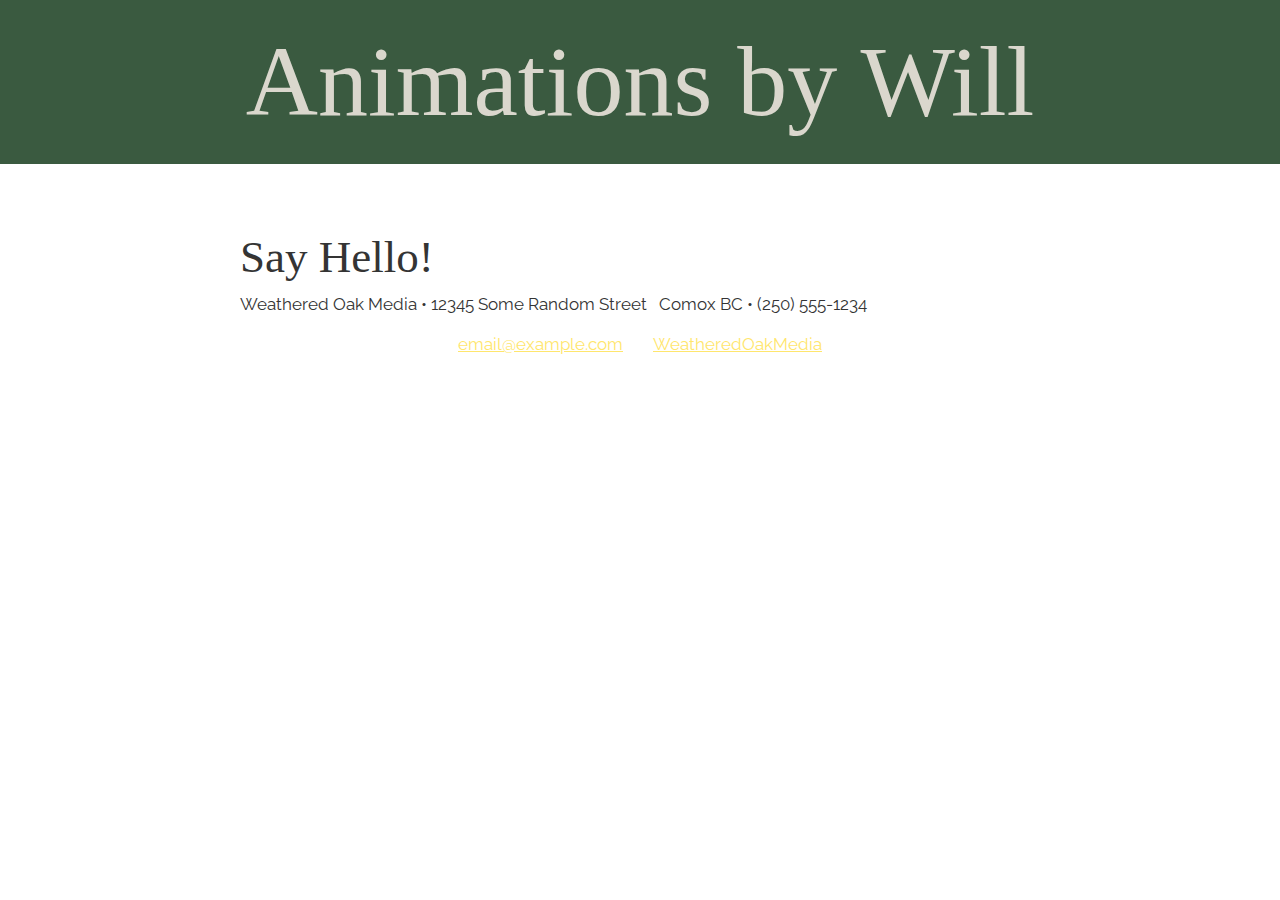
==== Animation.html @ 64fece9a "Begin adding content to page" ====
<!DOCTYPE html>
<html lang="en">
<!--
NIC DGL 203
Assignment 2c
Student: Will Lewthwaite
Modified Date: 24 October 2021
-->

<head>
    <meta charset="UTF-8">
    <meta name="viewport" content="width=device-width, initial-scale=1.0">
    <title>Animation</title>
    <link href="https://fonts.googleapis.com/css2?family=IM+Fell+English+SC&family=Raleway&display=swap"
        rel="stylesheet">
    <link rel="stylesheet" href="master-styles.css">
</head>

<body>
    <header class="header">
        <h1>Animations by Will</h1>
    </header>



    <div class="content-wrap">
        <h2 id="contact">Say Hello!</h2>
        <p>Weathered Oak Media &#8226; 12345 Some Random Street &nbsp; Comox BC &#8226; (250) 555-1234 </p>
        <ul class="contact-list">
            <li><a href="mailto:email@example.com">email@example.com</a></li>
            <li><a href="https://www.facebook.com/WeatheredOakMedia" target="_blank">WeatheredOakMedia</a></li>
        </ul>
    </div>
    </footer>
</body>
---- master-styles.css ----
/*
NIC DGL-203
Assignment 2c - Master Stylesheet
Author: Will Lewthwaite
Date Last Modified: 24 October, 2021
*/

/* 
    ##### Contents #####
    1. Colors
    2. Global Styles
    3. Profile
    4. Projects
    5. Work Experience
    6. Education
    7. Contact/Footer
    8. Motion Styles
    9. Grid Styles
    10. Expanding Typing Animation in Frame 1
    11. Button in Frame 2
    12. Sailboat animation in Frame 3
    13. Clouds Moving in Frame 4
    14. Responsive Styles
*/

/*
COLOR PALETTE
*** Original colors from Tutorials ***
#F7FFF7 - almost white
#343434 - dark gray - almost black
#2F3061 - blue dark
#FFE66D - yellow
#A1C6D7 - blue light
*** Custom Colors ***
#DAD7CD - Timberwolf
#A3B18A - Laurel Green
#588157 - Fern
#3A5A40 - Hunter
#344E41 - Brunswick
#9CB0B8 - Pewter Blue
#667AA3 - Blue Yonder
#3D4971 - RCAF Blue
#000000 - Black
#FFFFFF - White
*/

/* ##### Global styles ##### */

* {
    padding: 0;
    margin: 0;
    box-sizing: border-box;
}

*, *:before, *:after {
    box-sizing: inherit;
}

body {
    color: #343434;
    margin: 0;
    padding: 0;
    font-family: 'Raleway', sans-serif;
    font-size: 17px;
    line-height: 1.5;
}

.project-img {
    width: 300px;
}

a {
    color: #FFE66D;
}

a:hover {
    text-decoration: none;
}

h1 {
    font-size: 100px;
    line-height: 1;
    padding: 32px 0;
}

h2 {
    font-size: 45px;
}

h1, h2 {
    font-family: 'IM Fell English SC', serif;
    font-weight: 400;
    margin: 0;
}

.content-wrap {
    max-width: 800px;
    width: 85%;
    margin: 0 auto;
    padding: 60px 0;
}

h3 {
    margin-bottom: 0;
}

.item-details h3+p {
    font-style: italic;
}

.item-details h3~p {
    margin: 0;
}

.divider>section {
    border-bottom: 1px dashed #343434;
    padding: 25px 0;
}

.divider>section:last-of-type {
    border-bottom: none;
}

/* ##### Profile ##### */

header {
    background: #3A5A40;
    color: #DAD7CD;
}

/* -Drop Down Navigation Code from W3 Schools Website HTML/CSS basic Drop Menu.
Modified class id names, added 4th list item, modified colors- */

.dropbtn {
    background-color: #588157;
    color: #DAD7CD;
    padding: 16px;
    font-size: 16px;
    border: none;
}

.dropdown {
    position: relative;
    /*display: inline-block;*/
    float: left;
}

.dropdown-list {
    display: none;
    position: absolute;
    background-color: #A3B18A;
    min-width: 160px;
    box-shadow: 0px 8px 16px 0px rgba(0, 0, 0, 0.2);
    z-index: 1;
}

.dropdown-list a {
    color: black;
    padding: 12px 16px;
    text-decoration: none;
    display: block;
}

.dropdown-list a:hover {
    background-color: #ddd;
}

.dropdown:hover .dropdown-list {
    display: block;
}

.dropdown:hover .dropbtn {
    background-color: #3e8e41;
}

/* ##### Projects ##### */

.projects {
    background: #DAD7CD;
}

.projects a {
    color: #2F3061
}

.projects .btn {
    color: #DAD7CD;
    background: #588157;
    text-decoration: none;
    padding: 8px;
    border-radius: 4px;
    display: inline-block;
}

.projects .btn:hover {
    background: rgba(47, 48, 97, 80%);
}

.project-item {
    overflow: hidden;
}

.project-item h3 {
    margin-top: 0;
}

/* ##### Work Experience ##### */

.work-experience {
    background: #A3B18A;
}

/* #### Education #### */

.education {
    background-image: url(img/sharon-mccutcheon-unsplash.jpg);
    /* For this section I kept one of the stock images from the tutorial
    because I liked the books and they went well with the color theme */
    background-size: cover;
    background-position: top right;
    padding-bottom: 100px;
}

.education p {
    width: 60%;
}

/* ##### Contact Info / Footer ##### */

footer {
    background: #344E41;
    color: #DAD7CD;
}

.contact-list {
    list-style-type: none;
    padding: 0;
}

.contact-list a {
    padding: 15px;
    display: inline-block;
}

/* ##### MOTION Styles ##### */

.klingon {
    font-size: 25px;
    color: #DAD7CD;
}

img {
    width: 100px;
}

/* ### Grid Styles ### */

.Frames {
    display: grid;
    grid-template-columns: 1fr 1fr 1fr;
    grid-template-rows: 1fr auto;
    grid-gap: 10px;
    background-color: #9CB0B8;
    padding: 10px;
}

.Frames>div {
    background-color: #3D4971;
    text-align: center;
    padding: 20px 0;
    font-size: 30px;
}

.frame4 {
    grid-column-start: 1;
    grid-column-end: 4;
    grid-row-start: 2;
    grid-row-end: span 2;
    overflow: hidden;
    position: relative;
}

/* ## Expanding Typing Animation in Frame 1 ## */

/* This works on page load. Refresh to see a Klingon greeting. */

@import url('https://fonts.googleapis.com/css2?family=Rampart+One&display=swap');
@keyframes scaleIn {
    0% {
        transform: scale(0.2);
    }
    85% {
        transform: scale(1.1);
    }
    100% {
        transform: scale(1);
    }
}

.klingon {
    /* Modified font, size and colors from tutorial example */
    font-size: 5rem;
    font-family: 'Rampart One', cursive;
    color: #e21515;
    text-shadow: 3px 3px 0px #c3a159;
    animation-name: scaleIn;
    animation-duration: 2s;
}

/* ## Button in Frame 2 ## */

/* Note: The hover effect does not work in small screens,
    however you can see the same animation by clicking on the button */

button:hover {
    cursor: pointer;
}

button {
    /*Customized colors*/
    border: 3px solid #588157;
    margin: 30px auto 0;
    padding: 14px 15px;
    color: #fff;
    background: #A3B18A;
    width: 200px;
    font-size: 1rem;
    text-align: center;
    text-transform: uppercase;
}

button {
    transition: background .3s ease-in, transform .2s .1s ease-in-out;
    border-radius: .3s ease-in;
}

button:hover {
    /* Customized colors */
    transform: scale(1.3);
    background: #DAD7CD;
    color: #353535;
    border-radius: 20px;
}

/* #### Sailboat animation in Frame 3 #### */

/* Note: Click on boat at smaller screen sizes to activate animation. */

.boat:hover {
    animation-name: move;
    animation-duration: 3s;
    animation-fill-mode: forwards;
    animation-iteration-count: 3;
    animation-direction: alternate-reverse;
}

@keyframes move {
    75% {
        transform: translateX(100%);
    }
}

/* #### Clouds Moving in Frame 4 #### */

/* Clouds and UFO should move in a steady stream 5 seconds apart.
    With the speed difference, the longer you watch you will see
    the clouds seem to chase and overtake each other as the UFO flies by quickly. */

.cloud1 {
    animation: float 20s linear infinite;
}

.cloud2 {
    animation: float 25s 5s linear infinite backwards;
}

.UFO {
    animation: float 15s linear infinite;
}

@keyframes float {
    0% {
        transform: translateX(-800px);
    }
    100% {
        transform: translateX(820px);
    }
}

.sky-scraper, .cloud {
    position: absolute;
}

.sky-scraper {
    z-index: 50;
}

.cloud2 {
    top: 76px;
}

.cloud1 {
    top: 30px;
}

.UFO {
    top: 50px;
}

img.cloud {
    width: 150px;
}

img.UFO {
    width: 100px;
}

.sky-scraper img {
    width: 100%;
}

/* #### Responsive Styles #### */

@media screen and (min-width:750px) {
    header, footer {
        text-align: center;
    }
    .project-item img {
        float: left;
        margin-right: 20px;
    }
    .job-item {
        display: grid;
        grid-template-columns: 1fr 2fr;
        column-gap: 20px;
    }
    .contact-list {
        display: flex;
        justify-content: center;
    }
    .education {
        display: flex;
    }
}

@media screen and (max-width: 749px) {
    header, footer {
        text-align: center;
    }
    h1 {
        font-size: 75px;
        line-height: 0.9;
        margin-bottom: 20px;
    }
    h2 {
        line-height: 1;
    }
    .contact-list a {
        padding: 5px;
    }
    .education {
        background-image: none;
        /*Clears image at small screens for readability*/
    }
    .Frames {
        display: flex;
        flex-direction: column;
        justify-content: center;
    }
}
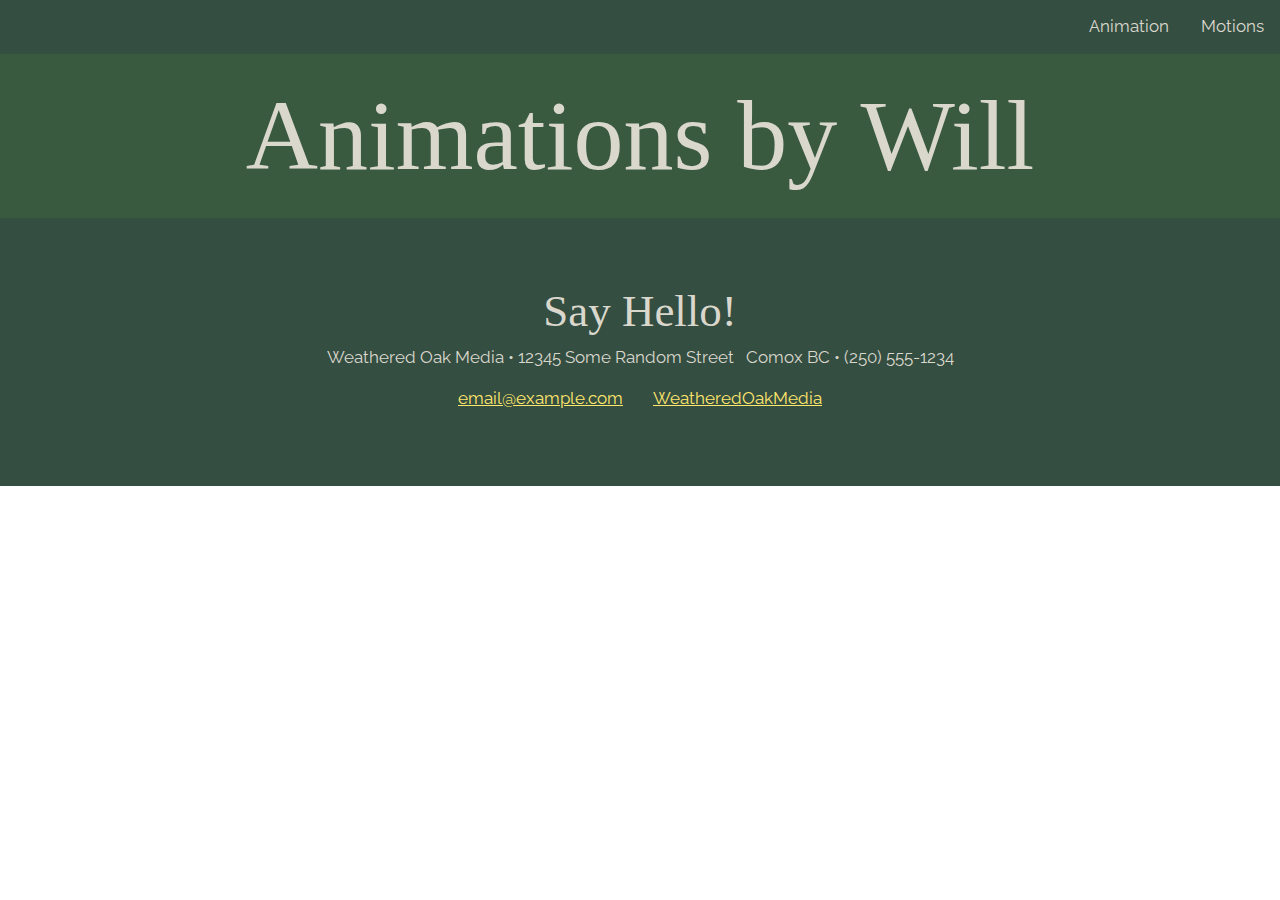
==== commit 06d80c98: "Fix broken links in ul top-nav" ====
--- a/Animation.html
+++ b/Animation.html
@@ -17,19 +17,25 @@
 </head>
 
 <body>
+
+    <ul class="top-nav">
+        <li><a href="motions.html">Motions</a></li>
+        <li><a href="animation.html">Animation</a></li>
+    </ul>
+
     <header class="header">
         <h1>Animations by Will</h1>
     </header>
 
 
-
-    <div class="content-wrap">
-        <h2 id="contact">Say Hello!</h2>
-        <p>Weathered Oak Media &#8226; 12345 Some Random Street &nbsp; Comox BC &#8226; (250) 555-1234 </p>
-        <ul class="contact-list">
-            <li><a href="mailto:email@example.com">email@example.com</a></li>
-            <li><a href="https://www.facebook.com/WeatheredOakMedia" target="_blank">WeatheredOakMedia</a></li>
-        </ul>
-    </div>
+    <footer>
+        <div class="content-wrap">
+            <h2 id="contact">Say Hello!</h2>
+            <p>Weathered Oak Media &#8226; 12345 Some Random Street &nbsp; Comox BC &#8226; (250) 555-1234 </p>
+            <ul class="contact-list">
+                <li><a href="mailto:email@example.com">email@example.com</a></li>
+                <li><a href="https://www.facebook.com/WeatheredOakMedia" target="_blank">WeatheredOakMedia</a></li>
+            </ul>
+        </div>
     </footer>
 </body>--- a/master-styles.css
+++ b/master-styles.css
@@ -93,6 +93,34 @@
     margin: 0;
 }
 
+ul.top-nav {
+    list-style-type: none;
+    margin: 0;
+    padding: 0;
+    overflow: hidden;
+    background-color: #344E41;
+  }
+  
+  ul.top-nav li {
+    float: right;
+  }
+  
+  ul.top-nav li a {
+    display: block;
+    color: #DAD7CD;
+    text-align: center;
+    padding: 14px 16px;
+    text-decoration: none;
+  }
+  
+  ul.top-nav li a:hover:not(.active) {
+    background-color: #A3B18A;
+  }
+  
+  .active {
+    background-color: #04AA6D;
+  }
+
 .content-wrap {
     max-width: 800px;
     width: 85%;
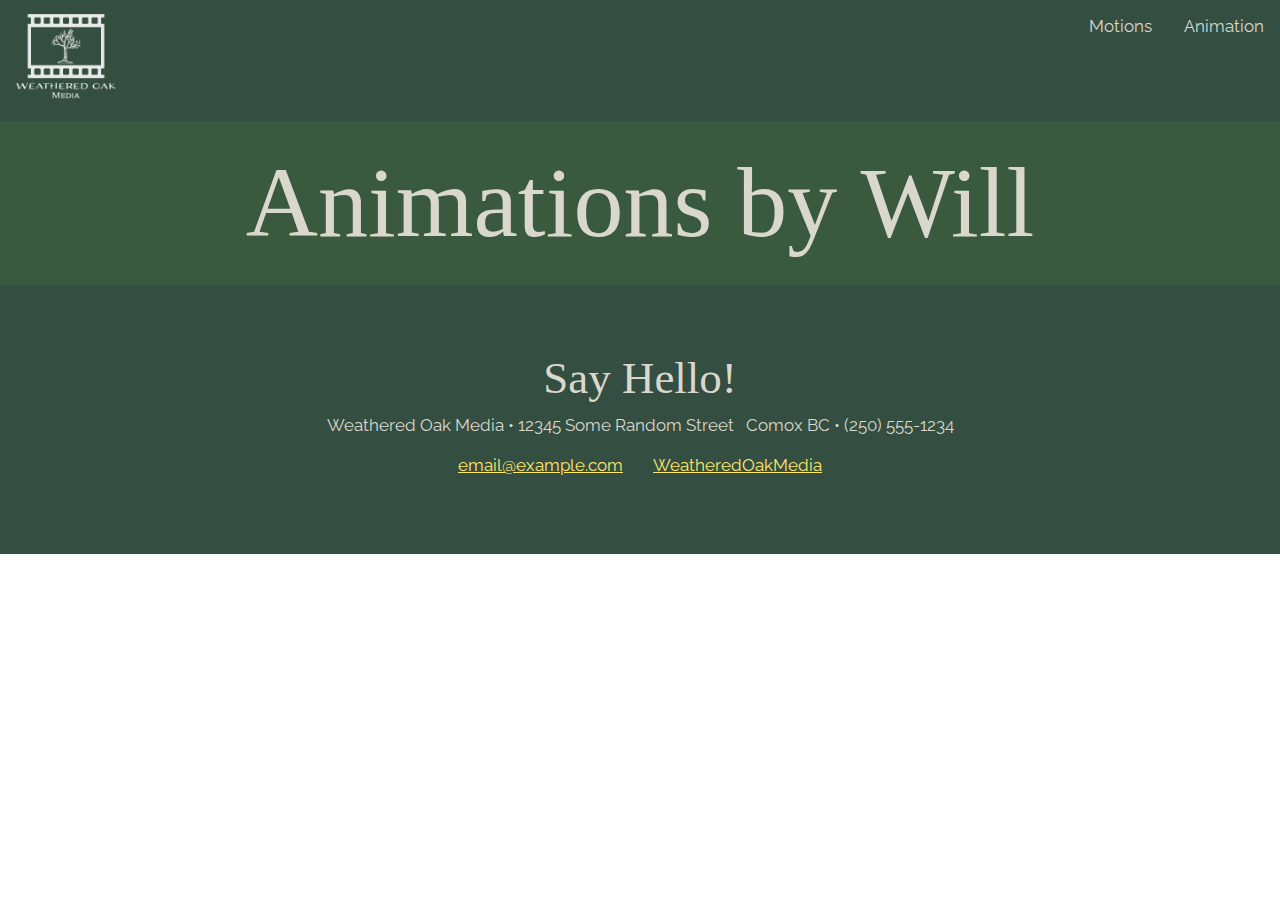
==== commit 4145d8a9: "Edit logo position" ====
--- a/Animation.html
+++ b/Animation.html
@@ -19,9 +19,12 @@
 <body>
 
     <ul class="top-nav">
+        <div class="logo">
+          <a href="index.html"><img src="img/WeatheredOak_FilmStripLogo_Light.png" alt="Logo" /></a>
+        </div>
+        <li><a href="animation.html">Animation</a></li>
         <li><a href="motions.html">Motions</a></li>
-        <li><a href="animation.html">Animation</a></li>
-    </ul>
+      </ul>
 
     <header class="header">
         <h1>Animations by Will</h1>
--- a/master-styles.css
+++ b/master-styles.css
@@ -93,33 +93,40 @@
     margin: 0;
 }
 
+.logo {
+    size: 150px;
+    float: left;
+    margin: 0;
+    padding: 14px 16px;
+}
+
 ul.top-nav {
     list-style-type: none;
     margin: 0;
     padding: 0;
     overflow: hidden;
     background-color: #344E41;
-  }
-  
-  ul.top-nav li {
+}
+
+ul.top-nav li {
     float: right;
-  }
-  
-  ul.top-nav li a {
+}
+
+ul.top-nav li a {
     display: block;
     color: #DAD7CD;
     text-align: center;
     padding: 14px 16px;
     text-decoration: none;
-  }
-  
-  ul.top-nav li a:hover:not(.active) {
+}
+
+ul.top-nav li a:hover:not(.active) {
     background-color: #A3B18A;
-  }
-  
-  .active {
+}
+
+.active {
     background-color: #04AA6D;
-  }
+}
 
 .content-wrap {
     max-width: 800px;
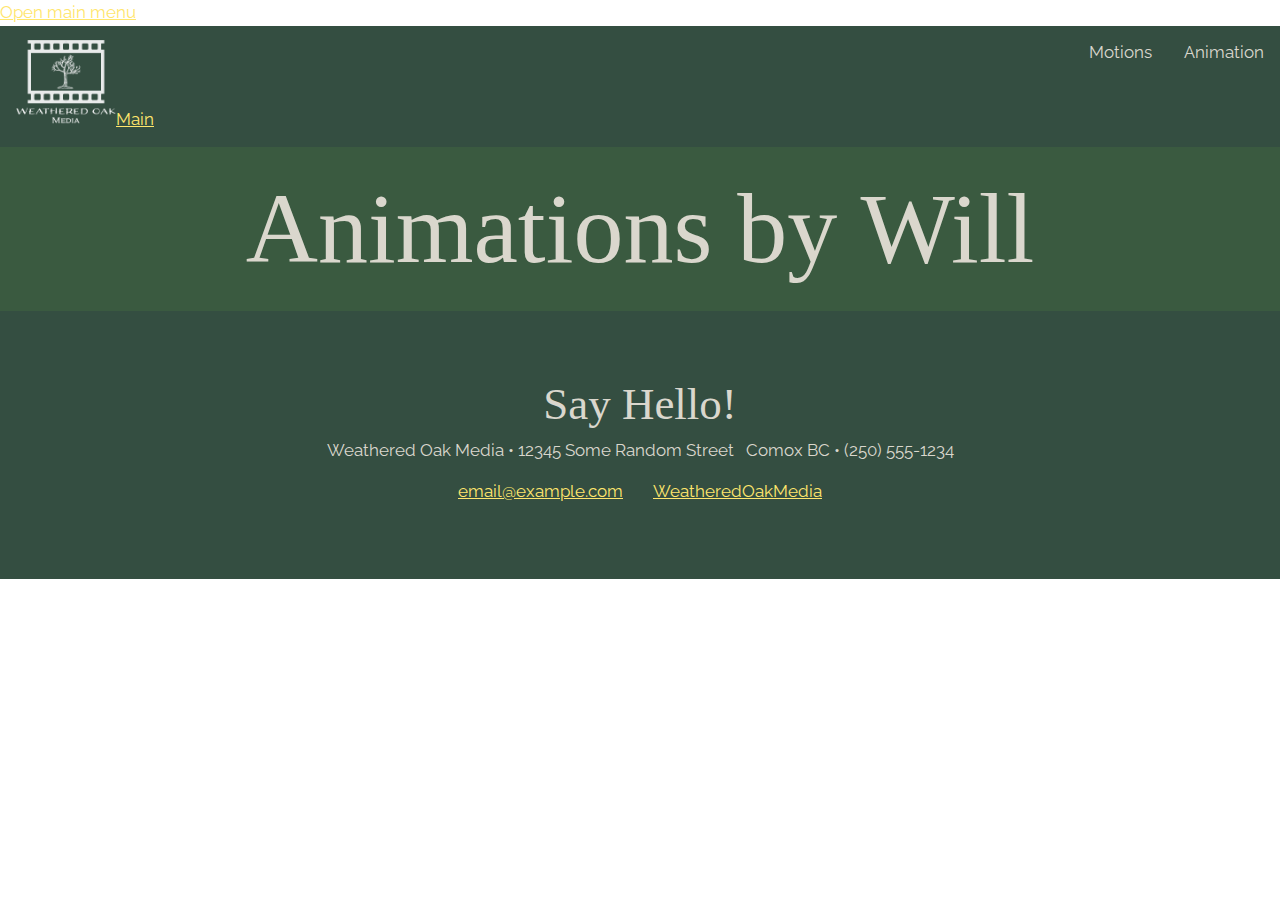
==== commit 1d2cf7ba: "Add hamburger bars" ====
--- a/Animation.html
+++ b/Animation.html
@@ -18,13 +18,19 @@
 
 <body>
 
+    <a class="hamburger" href="#navbar" aria-label="Open main menu">
+        <span class="sr-only">Open main menu</span>
+        <i class="fas fa-bars" aria-hidden="true"></i>
+        <i class="fas fa-bars"></i>
+    </a>
+
     <ul class="top-nav">
         <div class="logo">
-          <a href="index.html"><img src="img/WeatheredOak_FilmStripLogo_Light.png" alt="Logo" /></a>
+            <a href="index.html"><img src="img/WeatheredOak_FilmStripLogo_Light.png" alt="Logo" />Main</a>
         </div>
         <li><a href="animation.html">Animation</a></li>
         <li><a href="motions.html">Motions</a></li>
-      </ul>
+    </ul>
 
     <header class="header">
         <h1>Animations by Will</h1>
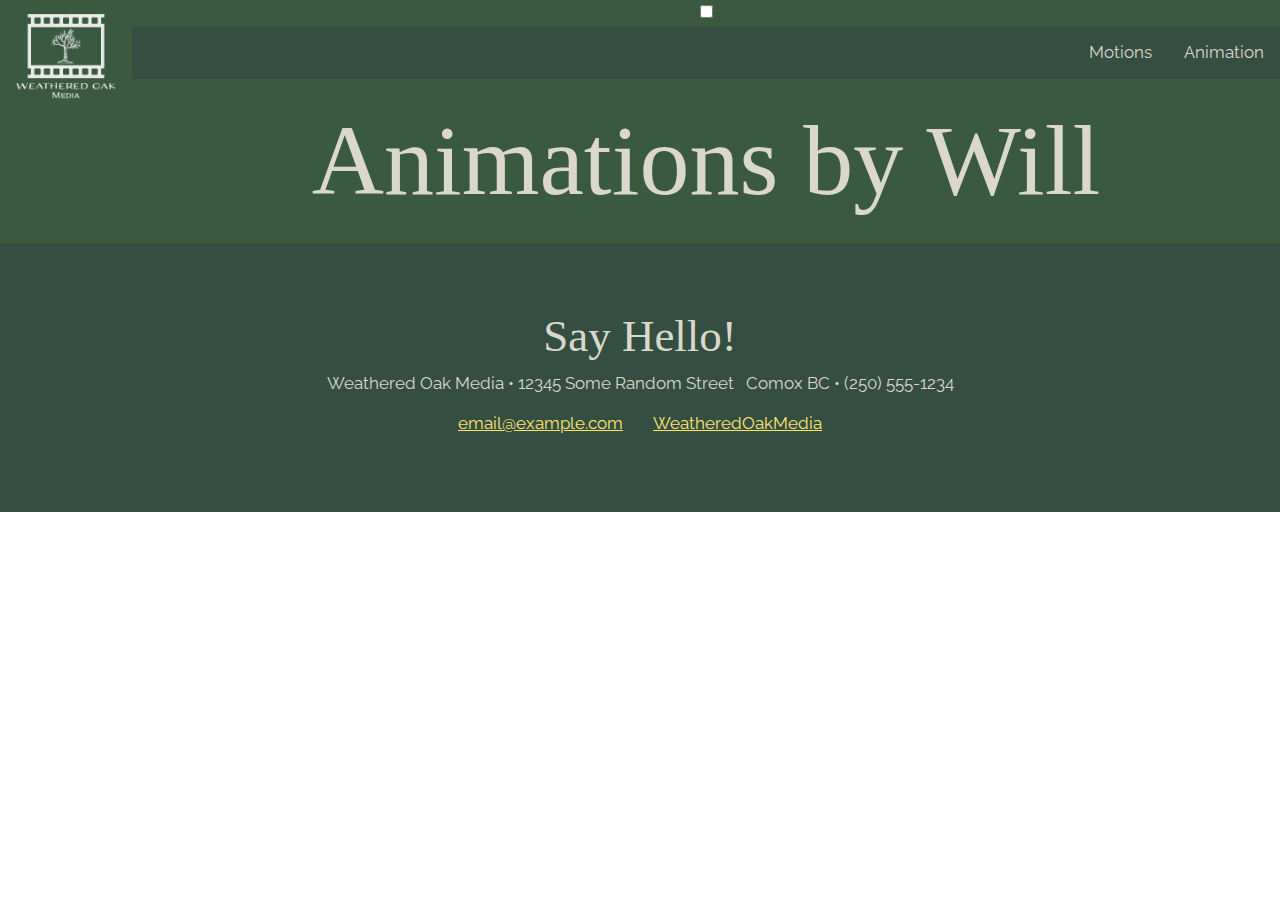
==== commit e1520226: "Apply burger menu to all html pages" ====
--- a/Animation.html
+++ b/Animation.html
@@ -18,22 +18,19 @@
 
 <body>
 
-    <a class="hamburger" href="#navbar" aria-label="Open main menu">
-        <span class="sr-only">Open main menu</span>
-        <i class="fas fa-bars" aria-hidden="true"></i>
-        <i class="fas fa-bars"></i>
-    </a>
+    <header class="header">
+        <a href="index.html" class="logo"><img src="img/WeatheredOak_FilmStripLogo_Light.png" alt="Logo" /></a>
+        <input class="nav-btn" type="checkbox" id="nav-btn" />
+        <label class="nav-icon" for="nav-btn"><span class="navicon"></span></label>
+        <ul class="top-nav">
+            <li><a href="animation.html">Animation</a></li>
+            <li><a href="motions.html">Motions</a></li>
+        </ul>
+        <!--Code adapted from example found on CodePen https://codepen.io/mutedblues/pen/MmPNPG?editors=1100 
+        Modified tags/classes, colors, and float to fit my page format.-->
 
-    <ul class="top-nav">
-        <div class="logo">
-            <a href="index.html"><img src="img/WeatheredOak_FilmStripLogo_Light.png" alt="Logo" />Main</a>
-        </div>
-        <li><a href="animation.html">Animation</a></li>
-        <li><a href="motions.html">Motions</a></li>
-    </ul>
+        <h1>Animations by Will</h1>
 
-    <header class="header">
-        <h1>Animations by Will</h1>
     </header>
 
 
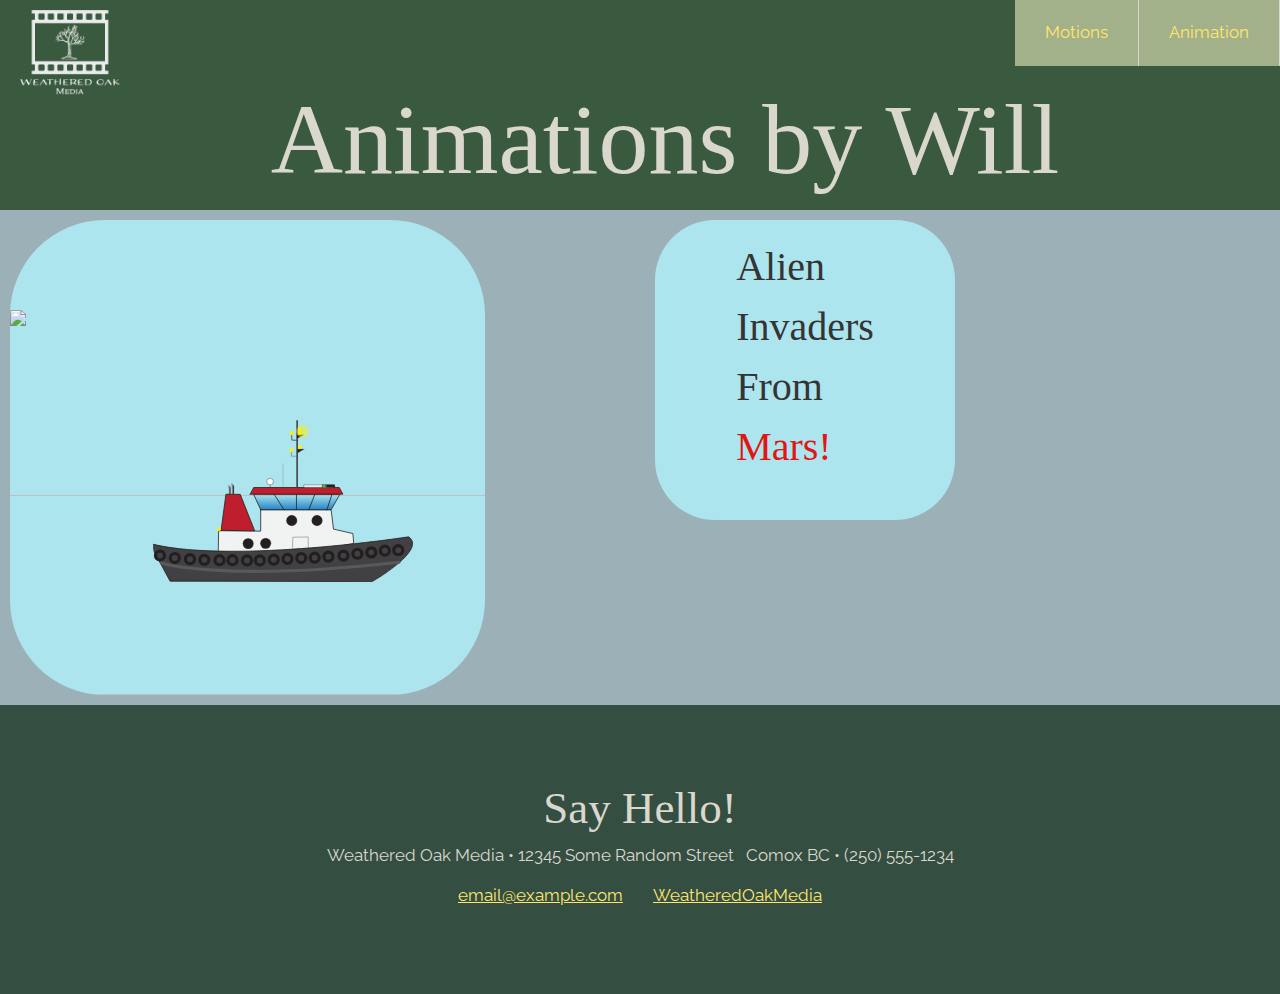
==== commit 47e7dbeb: "Replaced ufo2" ====
--- a/Animation.html
+++ b/Animation.html
@@ -4,7 +4,7 @@
 NIC DGL 203
 Assignment 2c
 Student: Will Lewthwaite
-Modified Date: 24 October 2021
+Modified Date: 2 October 2021
 -->
 
 <head>
@@ -32,8 +32,24 @@
         <h1>Animations by Will</h1>
 
     </header>
-
-
+    <section class="porthole">
+        <div class="boat-wrap">
+            <div class="aqua">
+                <img src="img/Ocean1.png" class="waves">
+            </div>
+            <div class="tugboat"><img src="img/Tugboat.svg"></div>
+            <div class="cloud3"><img src="img/Cloud3.svg"></div>
+        </div>
+        <div class="word-wrap">
+            <div class="words">
+                <p class="word1">Alien</p>
+                <p class="word2">Invaders</p>
+                <p class="word3">From</p>
+                <p class="word4">Mars!</p>
+            </div>
+            <div class="ufo2"><img src="img/UFO2.svg"></div>
+        </div>
+    </section>
     <footer>
         <div class="content-wrap">
             <h2 id="contact">Say Hello!</h2>
--- a/master-styles.css
+++ b/master-styles.css
@@ -2,7 +2,7 @@
 NIC DGL-203
 Assignment 2c - Master Stylesheet
 Author: Will Lewthwaite
-Date Last Modified: 24 October, 2021
+Date Last Modified: 25 October, 2021
 */
 
 /* 
@@ -66,6 +66,17 @@
 }
 
 .project-img {
+    /* Added simple transition effect on hover or tap to replace defective modal image from 1C */
+    width: 300px;
+    transition: width 2s, height 4s;
+}
+
+.project-img:hover {
+    width: 500px;
+    height: 700px;
+}
+
+.project-img2 {
     width: 300px;
 }
 
@@ -80,7 +91,7 @@
 h1 {
     font-size: 100px;
     line-height: 1;
-    padding: 32px 0;
+    padding: 90px 90px 20px;
 }
 
 h2 {
@@ -93,39 +104,106 @@
     margin: 0;
 }
 
-.logo {
-    size: 150px;
-    float: left;
-    margin: 0;
-    padding: 14px 16px;
-}
-
-ul.top-nav {
-    list-style-type: none;
+.header ul {
     margin: 0;
     padding: 0;
+    list-style: none;
     overflow: hidden;
-    background-color: #344E41;
-}
-
-ul.top-nav li {
+    background-color: #A3B18A;
+}
+
+.header li a {
+    display: block;
+    padding: 20px 20px;
+    border-right: 1px solid #DAD7CD;
+    text-decoration: none;
+}
+
+.header li a:hover, .header .nav-btn:hover {
+    background-color: #f4f4f4;
+}
+
+.header .logo {
+    display: block;
+    float: left;
+    font-size: 2em;
+    padding: 10px 20px;
+    text-decoration: none;
+}
+
+/* Navigation & Hamburger Menu */
+
+/* Code adapted from example found on CodePen https://codepen.io/mutedblues/pen/MmPNPG?editors=1100 
+    Modified tags/classes, colors, and float to fit my page format. */
+
+.header .top-nav {
+    clear: both;
+    max-height: 0;
+    transition: max-height .2s ease-out;
+}
+
+/* menu icon */
+
+.header .nav-icon {
+    cursor: pointer;
+    display: inline-block;
     float: right;
-}
-
-ul.top-nav li a {
+    padding: 28px 20px;
+    position: relative;
+    user-select: none;
+}
+
+.header .nav-icon .navicon {
+    background: #333;
     display: block;
-    color: #DAD7CD;
-    text-align: center;
-    padding: 14px 16px;
-    text-decoration: none;
-}
-
-ul.top-nav li a:hover:not(.active) {
-    background-color: #A3B18A;
-}
-
-.active {
-    background-color: #04AA6D;
+    height: 2px;
+    position: relative;
+    transition: background .2s ease-out;
+    width: 18px;
+}
+
+.header .nav-icon .navicon:before, .header .nav-icon .navicon:after {
+    background: #333;
+    content: '';
+    display: block;
+    height: 100%;
+    position: absolute;
+    transition: all .2s ease-out;
+    width: 100%;
+}
+
+.header .nav-icon .navicon:before {
+    top: 5px;
+}
+
+.header .nav-icon .navicon:after {
+    top: -5px;
+}
+
+/* Hamburger Button */
+
+.header .nav-btn {
+    display: none;
+}
+
+.header .nav-btn:checked~.top-nav {
+    max-height: 240px;
+}
+
+.header .nav-btn:checked~.nav-icon .navicon {
+    background: transparent;
+}
+
+.header .nav-btn:checked~.nav-icon .navicon:before {
+    transform: rotate(-45deg);
+}
+
+.header .nav-btn:checked~.nav-icon .navicon:after {
+    transform: rotate(45deg);
+}
+
+.header .nav-btn:checked~.nav-icon:not(.steps) .navicon:before, .header .nav-btn:checked~.nav-icon:not(.steps) .navicon:after {
+    top: 0;
 }
 
 .content-wrap {
@@ -265,6 +343,7 @@
 footer {
     background: #344E41;
     color: #DAD7CD;
+    padding: 10px;
 }
 
 .contact-list {
@@ -454,6 +533,177 @@
     width: 100%;
 }
 
+/* ### ANIMATION Styles ##### */
+
+/* ^^^^ All SVGs drawn by me in Illustrator.  Some parts of code adapted from
+    https://codepen.io/prabiz/pen/dQLgbW?editors=1100 and https://www.youtube.com/watch?v=DesBsaAeA0w
+    plus tutorial materials.
+    Adapted code to use SVGs instead of links. Altered heights of SVGs*/
+
+.porthole {
+    background: #9CB0B8;
+    display: grid;
+    gap: 10px;
+    grid-template-columns: 1.5fr 1.5fr;
+}
+
+.boat-wrap {
+    /* This contains a tugboat cruising through choppy water as a cloud drifts overhead.
+        The boat bobs slightly in the sea.*/
+    background: #ace5ee;
+    width: 475px;
+    height: 475px;
+    border-radius: 20%;
+    margin: 10px;
+    display: flex;
+    align-items: center;
+    position: relative;
+    overflow: hidden;
+    justify-content: center;
+}
+
+.aqua {
+    /* The sea */
+    height: 200px;
+    position: absolute;
+    bottom: 0;
+    width: 100%;
+    left: 0;
+}
+
+.aqua img {
+    width: 150%;
+}
+
+.waves {
+    height: 100%;
+    position: absolute;
+    right: 0;
+    animation: waves 10s linear infinite;
+}
+
+@keyframes waves {
+    0% {
+        transform: translate(100px);
+    }
+    100% {
+        transform: translate(10px);
+    }
+}
+
+.tugboat {
+    animation: boat 3s linear infinite;
+    background-repeat: no-repeat;
+    bottom: 200px;
+    height: 75px;
+    left: 30%;
+    position: absolute;
+    width: 400px;
+}
+
+.tugboat img {
+    width: 65%;
+}
+
+@keyframes boat {
+    0% {
+        transform: rotate(0);
+    }
+    50% {
+        transform: rotate(-3deg);
+    }
+    100% {
+        transform: rotate(0);
+    }
+}
+
+.cloud3 {
+    animation: cloud 30s linear infinite;
+    background-repeat: no-repeat;
+    height: 300px;
+    left: 0;
+    position: absolute;
+    width: 297px;
+}
+
+.cloud3 img {
+    width: 50%;
+}
+
+@keyframes cloud {
+    0% {
+        left: -30%;
+    }
+    100% {
+        left: 100%;
+    }
+}
+
+.word-wrap {
+    background: #ace5ee;
+    width: 475px;
+    height: 475px;
+    border-radius: 20%;
+    margin: 10px;
+    display: flex;
+    align-items: center;
+    position: relative;
+    overflow: hidden;
+    justify-content: center;
+}
+@import url('https://fonts.googleapis.com/css2?family=Freckle+Face&display=swap');
+.words {
+    font-family: 'Freckle Face', cursive;
+    font-size:2.5rem;
+    animation: moveIn 4s linear both;
+    margin:0.75rem 0;
+  }
+  
+  @keyframes moveIn {
+    0% {
+      transform: translateX(-325%) scale(1) rotate(0deg);
+    }
+    100% {
+      transform: translateX(500px) scale(1.5)rotate(10deg);
+    }
+  }
+  .word1:nth-of-type(1) { 
+    color: #343434;
+  }
+  
+  .word2:nth-of-type(2) {
+    color: #343434;
+  }
+  
+  .word3:nth-of-type(3) {
+    color: #343434;
+  }
+  
+  .word4:nth-of-type(4) {
+    color: #e21515;
+  }
+
+  .ufo2 {
+    width:100px;
+    offset-path: path("M823.052,213.921l36.258-90.644,50.761,90.644,58.013-68.89,43.509,68.89,83.393-68.89,36.258,68.89");
+    offset-rotate: auto;
+    animation: fly 5s cubic-bezier(.22, 0,.76, 1) both;
+  }
+  
+  @keyframes fly {
+    0% {
+      offset-distance: 0%;
+    }
+    100% {
+      offset-distance: 100%;
+    }
+  }
+  
+  /* other styles */
+  .wrap {
+    width:800px;
+  }
+
 /* #### Responsive Styles #### */
 
 @media screen and (min-width:750px) {
@@ -476,19 +726,35 @@
     .education {
         display: flex;
     }
+    .header li {
+        float: right;
+    }
+    .header li a {
+        padding: 20px 30px;
+    }
+    .header .top-nav {
+        clear: none;
+        float: right;
+        max-height: none;
+    }
+    .header .nav-icon {
+        display: none;
+    }
 }
 
 @media screen and (max-width: 749px) {
-    header, footer {
+    h1 {
         text-align: center;
-    }
-    h1 {
-        font-size: 75px;
+        font-size: 60px;
         line-height: 0.9;
         margin-bottom: 20px;
     }
     h2 {
+        font-size: 30px;
         line-height: 1;
+    }
+    .project-img {
+        max-width: fit-content;
     }
     .contact-list a {
         padding: 5px;
@@ -502,4 +768,43 @@
         flex-direction: column;
         justify-content: center;
     }
+    .porthole {
+        grid-template-columns: 1fr;
+        grid-template-rows: 1fr;
+    }
+    .boat-wrap {
+        display: flex;
+        width: 300px;
+        height: 300px;
+        flex-direction: column;
+        justify-content: center;
+    }
+    .tugboat img {
+        width: 40%;
+        height: 200px;
+    }
+    .cloud3 img {
+        width: 30%;
+    }
+}
+
+.word-wrap {
+    display: flex;
+    width: 300px;
+    height: 300px;
+    flex-direction: column;
+    justify-content: center;
+}
+
+@media screen and (max-width: 450px) {
+    h1 {
+        text-align: center;
+        font-size: 40px;
+        line-height: 0.8;
+        margin-bottom: 20px;
+    }
+    h2 {
+        font-size: 20px;
+        line-height: 1;
+    }
 }